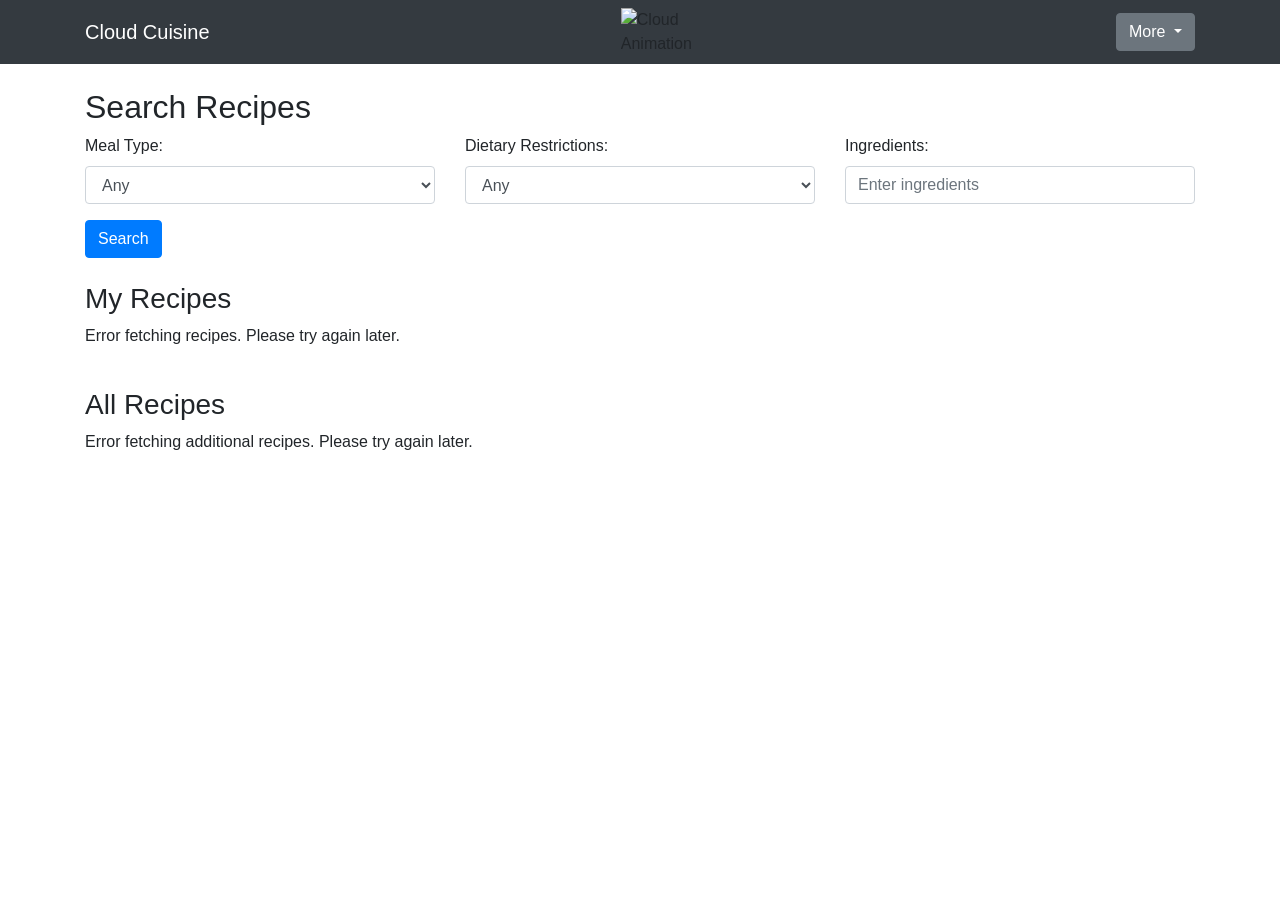
==== UserManagement/index.html @ e2785e88 "more packagelike" ====
<!DOCTYPE html>
<html lang="en">
<head>
    <meta charset="UTF-8">
    <meta name="viewport" content="width=device-width, initial-scale=1.0">
    <title>Cloud Cuisine</title>
    <link rel="stylesheet" href="https://stackpath.bootstrapcdn.com/bootstrap/4.5.2/css/bootstrap.min.css">
    <link rel="stylesheet" href="static/styles.css">
</head>
<body>
    <header>
        <nav class="navbar navbar-dark bg-dark">
            <div class="container">
                <a class="navbar-brand" href="/">Cloud Cuisine</a>
                <img src="https://media0.giphy.com/media/kcILZOcvgMzXgr4TJx/source.gif" alt="Cloud Animation" style="width: 100px; height: auto;" loop>                
                <!-- Dropdown menu for other pages -->
                <div class="dropdown">
                    <button class="btn btn-secondary dropdown-toggle" type="button" id="dropdownMenuButton" data-toggle="dropdown" aria-haspopup="true" aria-expanded="false">
                        More
                    </button>
                    <div class="dropdown-menu" aria-labelledby="dropdownMenuButton">
                        <a class="dropdown-item" href="/recipe-book">Recipe Book</a>
                        <a class="dropdown-item" href="/pantry">Pantry</a>
                    </div>
                </div>
                <!-- End of dropdown menu -->
            </div>
        </nav>
    </header>
    <main class="container mt-4">
        <section class="search-section">
            <h2>Search Recipes</h2>
            <div class="row">
                <div class="col-md-4">
                    <div class="form-group">
                        <label for="mealType">Meal Type:</label>
                        <select class="form-control" id="mealType">
                            <option value="" selected>Any</option>
                            <option value="breakfast">Breakfast</option>
                            <option value="lunch">Lunch</option>
                            <option value="dinner">Dinner</option>
                            <option value="snack">Snack</option>
                        </select>
                    </div>
                </div>
                <div class="col-md-4">
                    <div class="form-group">
                        <label for="dietaryRestrictions">Dietary Restrictions:</label>
                        <select class="form-control" id="dietaryRestrictions">
                            <option value="" selected>Any</option>
                            <option value="vegetarian">Vegetarian</option>
                            <option value="vegan">Vegan</option>
                            <option value="gluten-free">Gluten-free</option>
                        </select>
                    </div>
                </div>
                <div class="col-md-4">
                    <div class="form-group">
                        <label for="ingredients">Ingredients:</label>
                        <input type="text" class="form-control" id="ingredients" placeholder="Enter ingredients">
                    </div>
                </div>
            </div>
            <div class="row">
                <div class="col-md-12">
                    <button class="btn btn-primary" id="searchButton">Search</button>
                </div>
            </div>
        </section>
        <br>
        <section class="recipes">
            <h3>My Recipes</h3>
            <ul class="list-group" id="recipeList">
                <!-- Recipes will be dynamically added here -->
            </ul>
        </section>
        <br>
        <!-- Additional list from Spoonacular API -->
        <section class="additional-recipes">
            <h3>All Recipes</h3>
            <ul class="list-group" id="additionalRecipeList">
                <!-- Additional recipes will be dynamically added here -->
            </ul>
        </section>
    </main>

    <script>
        document.addEventListener("DOMContentLoaded", function() {
            // Function to fetch and display matching recipes
            function fetchAndDisplayRecipes() {
                // Get selected values from dropdowns
                const mealType = document.getElementById("mealType").value === "Any" ? "None" : document.getElementById("mealType").value;
                const dietaryRestriction = document.getElementById("dietaryRestrictions").value === "Any" ? "None" : document.getElementById("dietaryRestrictions").value;
                const ingredients = document.getElementById("ingredients").value;

                // Construct the URL with selected values
                const url = `http://localhost:8081/recipe?meal_type=${mealType}&dietary_restriction=${dietaryRestriction}&ingredients=${ingredients}`;


                fetch(url)
                    .then(response => {
                        if (!response.ok) {
                            throw new Error('Network response was not ok');
                        }
                        return response.json();
                    })
                    .then(data => {
                        // Extract the recipe object if it's wrapped in an array
                        const recipes = Array.isArray(data) ? data[0] : data;

                        // Clear existing recipe list
                        const recipeList = document.getElementById("recipeList");
                        recipeList.innerHTML = "";

                        // Check if there are no recipes found
                        if (!recipes || Object.keys(recipes).length === 0) {
                            const errorMessage = document.createElement("p");
                            errorMessage.textContent = "No recipes found matching the search criteria.";
                            recipeList.appendChild(errorMessage);
                        } else {
                            // Iterate over the matching recipes and create list items
                            data.forEach(recipe => {
                                const listItem = document.createElement("li");
                                listItem.className = "list-group-item";
                                
                                // Create a link element
                                const link = document.createElement("a");
                                link.textContent = recipe.title; // Use lowercase 'title' property
                                // Set the href attribute to the recipe details page URL with the recipe ID as a query parameter
                                link.href = `/recipe-details?id=${recipe.id}&call=favorites`;
                                // Set the target attribute to "_blank" to open the link in a new tab/window
                                link.target = "_blank";

                                // Create image element
                                const image = document.createElement("img");
                                image.src = recipe.image; // Assuming there's a 'photoUrl' property in each recipe object
                                image.alt = recipe.title; // Assuming 'title' is used as alt text for accessibility
                                image.className = "recipe-thumbnail"; // Apply a class for styling, if needed
                                
                                // Append the link to the list item
                                listItem.appendChild(image);

                                // Append the link to the list item
                                listItem.appendChild(link);
                                
                                // Append the list item to the recipe list
                                recipeList.appendChild(listItem);
                            });
                        }
                    })
                    .catch(error => {
                        console.error("Error fetching recipes:", error);
                        // Print out the response text (JSON data) that caused the error
                        console.error("Response text:", error.response ? error.response.text() : "No response text available");
                        // Display error message on the webpage
                        const recipeList = document.getElementById("recipeList");
                        recipeList.innerHTML = "<p>Error fetching recipes. Please try again later.</p>";
                    });


                // Clear the ingredients input field
                document.getElementById("ingredients").value = "";
            }

            // Call fetchAndDisplayRecipes function when the page loads
            fetchAndDisplayRecipes();


            // Define the addToFavorites function
            function addToFavorites(recipe) {
                // Construct the URL with selected values
                const url = `/api/get/?id=${recipe.id}`;

                // Fetch recipe data from the API
                fetch(url)
                    .then(response => {
                        if (!response.ok) {
                            throw new Error('Failed to fetch recipe data');
                        }
                        return response.json(); // Decode the JSON response
                    })
                    .then(decodedRecipe => {
                        // Now that we have the decoded recipe object, we can send it to the server
                        fetch('http://localhost:8003/create', {
                            method: 'POST',
                            headers: {
                                'Content-Type': 'application/json'
                            },
                            body: JSON.stringify(decodedRecipe) // Send the decoded recipe object
                        })
                            .then(response => {
                                if (!response.ok) {
                                    throw new Error('Failed to add recipe to favorites');
                                }
                                alert('Recipe added to favorites successfully!');
                            })
                            .catch(error => {
                                console.error('Error adding recipe to favorites:', error);
                                alert('Failed to add recipe to favorites. Please try again later.');
                            });
                    })
                    .catch(error => {
                        console.error('Error fetching recipe data:', error);
                        alert('Failed to fetch recipe data. Please try again later.');
                    });
            }

            // Function to create a favorite button
            function createFavoriteButton(recipe) {
                const button = document.createElement("button");
                button.textContent = "Favorite";
                button.className = "btn btn-primary favorite-btn";
                button.onclick = function() {
                    addToFavorites(recipe);
                };
                return button;
            }
            // Function to fetch and display matching recipes from Spoonacular API
            function fetchAdditionalRecipes() {
                // Get selected values from dropdowns
                const mealType = document.getElementById("mealType").value === "Any" ? "None" : document.getElementById("mealType").value;
                const dietaryRestriction = document.getElementById("dietaryRestrictions").value === "Any" ? "None" : document.getElementById("dietaryRestrictions").value;
                const ingredients = document.getElementById("ingredients").value;

                // Construct the URL with selected values
                const url = `/api/search/?type=${mealType}&diet=${dietaryRestriction}&includeIngredients=${ingredients}`;

                fetch(url)
                    .then(response => {
                        if (!response.ok) {
                            throw new Error('Network response was not ok');
                        }
                        return response.json();
                    })
                    .then(data => {
                        // Clear existing additional recipe list
                        const additionalRecipeList = document.getElementById("additionalRecipeList");
                        additionalRecipeList.innerHTML = "";

                        // Check if there are no recipes found
                        if (!data || !data.results || data.results.length === 0) {
                            const errorMessage = document.createElement("p");
                            errorMessage.textContent = "No additional recipes found.";
                            additionalRecipeList.appendChild(errorMessage);
                        } else {
                            // Iterate over the additional recipes and create list items
                            // Inside the .then block where you iterate over additional recipes and create list items:
                            data.results.forEach(recipe => {
                                const listItem = document.createElement("li");
                                listItem.className = "list-group-item";

                                // Create a link element for the recipe title
                                const link = document.createElement("a");
                                link.textContent = recipe.title; // Use lowercase 'title' property
                                link.href = `/recipe-details?id=${recipe.id}&call=api`;
                                link.target = "_blank";
                                link.className = "list-link";

                                // Create an image element for the recipe thumbnail
                                const image = document.createElement("img");
                                image.src = recipe.image;
                                image.alt = recipe.title;
                                image.className = "recipe-thumbnail";

                                // Append the link and image elements to the list item
                                listItem.appendChild(image);
                                listItem.appendChild(link);

                                // Create and append the favorite button only for additional recipes
                                const favoriteButton = createFavoriteButton(recipe);
                                listItem.appendChild(favoriteButton);

                                // Append the list item to the additional recipe list
                                additionalRecipeList.appendChild(listItem);
                            });
                        }
                    })
                    .catch(error => {
                        console.error("Error fetching additional recipes:", error);
                        // Display error message on the webpage
                        const additionalRecipeList = document.getElementById("additionalRecipeList");
                        additionalRecipeList.innerHTML = "<p>Error fetching additional recipes. Please try again later.</p>";
                    });
            }

            // Call fetchAdditionalRecipes function when the page loads
            fetchAdditionalRecipes();

            // Event listener for dropdown changes
            document.getElementById("mealType").addEventListener("change", function() {
                fetchAndDisplayRecipes();
                fetchAdditionalRecipes();
            });

            document.getElementById("dietaryRestrictions").addEventListener("change", function() {
                fetchAndDisplayRecipes();
                fetchAdditionalRecipes();
            });

            // Event listener for search button click
            document.getElementById("searchButton").addEventListener("click", function() {
                fetchAndDisplayRecipes();
                fetchAdditionalRecipes();
            });

            document.getElementById("ingredients").addEventListener("keyup", function(event) {
                // Check if the Enter key is pressed (key code 13)
                if (event.keyCode === 13) {
                    // Trigger the fetchAndDisplayRecipes function
                    fetchAndDisplayRecipes();
                    fetchAdditionalRecipes();
                }
            });

        });
    </script>
    <!-- Bootstrap JavaScript -->
    <script src="https://code.jquery.com/jquery-3.5.1.slim.min.js"></script>
    <script src="https://cdn.jsdelivr.net/npm/@popperjs/core@2.5.4/dist/umd/popper.min.js"></script>
    <script src="https://stackpath.bootstrapcdn.com/bootstrap/4.5.2/js/bootstrap.min.js"></script>
</body>
</html>
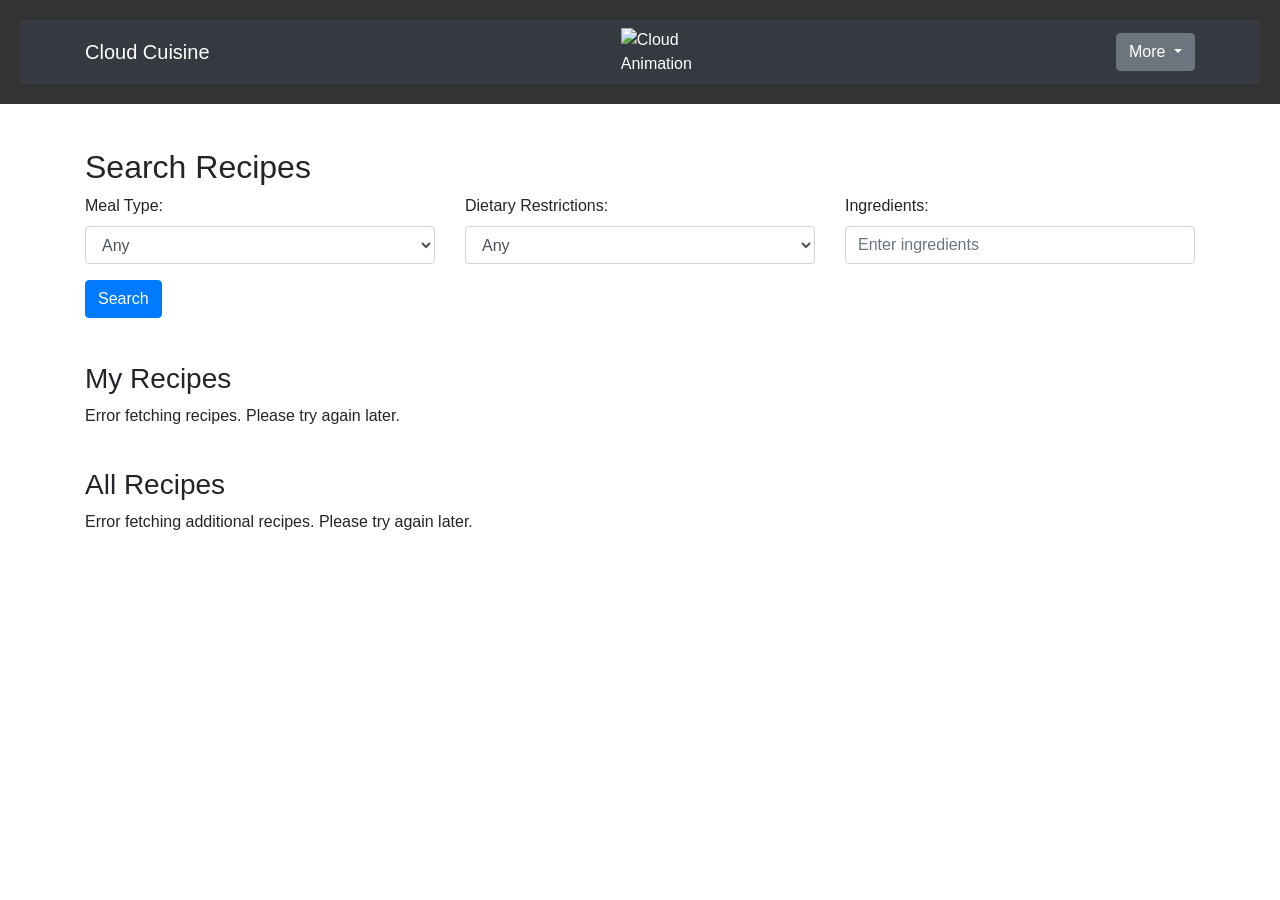
==== commit 6b1bfdb7: "presentation 4/29" ====
--- a/UserManagement/index.html
+++ b/UserManagement/index.html
@@ -127,7 +127,7 @@
                                 const link = document.createElement("a");
                                 link.textContent = recipe.title; // Use lowercase 'title' property
                                 // Set the href attribute to the recipe details page URL with the recipe ID as a query parameter
-                                link.href = `/recipe-details?id=${recipe.id}&call=favorites`;
+                                link.href = `/recipe-details/?id=${recipe.id}&call=favorites`;
                                 // Set the target attribute to "_blank" to open the link in a new tab/window
                                 link.target = "_blank";
 
@@ -252,7 +252,7 @@
                                 // Create a link element for the recipe title
                                 const link = document.createElement("a");
                                 link.textContent = recipe.title; // Use lowercase 'title' property
-                                link.href = `/recipe-details?id=${recipe.id}&call=api`;
+                                link.href = `/recipe-details/?id=${recipe.id}&call=api`;
                                 link.target = "_blank";
                                 link.className = "list-link";
 
--- a/UserManagement/static/styles.css
+++ b/UserManagement/static/styles.css
@@ -0,0 +1,76 @@
+body {
+    font-family: Arial, sans-serif;
+    margin: 0;
+    padding: 0;
+}
+
+header {
+    background-color: #333;
+    color: white;
+    padding: 20px;
+}
+
+main {
+    padding: 20px;
+}
+
+footer {
+    background-color: #333;
+    color: white;
+    text-align: center;
+    padding: 10px;
+    position: fixed;
+    bottom: 0;
+    width: 100%;
+}
+
+.recipes {
+    margin-top: 20px;
+}
+
+.recipes h2 {
+    margin-bottom: 10px;
+}
+
+.recipes ul {
+    list-style-type: none;
+    padding: 0;
+}
+
+.recipes li {
+    margin-bottom: 5px;
+}
+
+.recipes li a {
+    text-decoration: none;
+    color: #007bff;
+}
+
+.recipes li a:hover {
+    text-decoration: underline;
+}
+
+.recipe-thumbnail {
+    width: 100px; /* Adjust width as needed */
+    height: auto; /* Maintain aspect ratio */
+    display: block; /* Ensure image is displayed as a block element */
+    margin-right: 10px; /* Optional: Add spacing between image and text */
+}
+
+.favorite-btn {
+    display: block;
+    margin-left: 10px;
+}
+
+/* Style for list items */
+.list-group-item {
+    display: flex; /* Use flexbox */
+    align-items: center; /* Center items vertically */
+}
+
+.list-group-item .recipe-thumbnail {
+    margin-right: 10px; /* Optional: Add spacing between image and text */
+}
+
+
+
